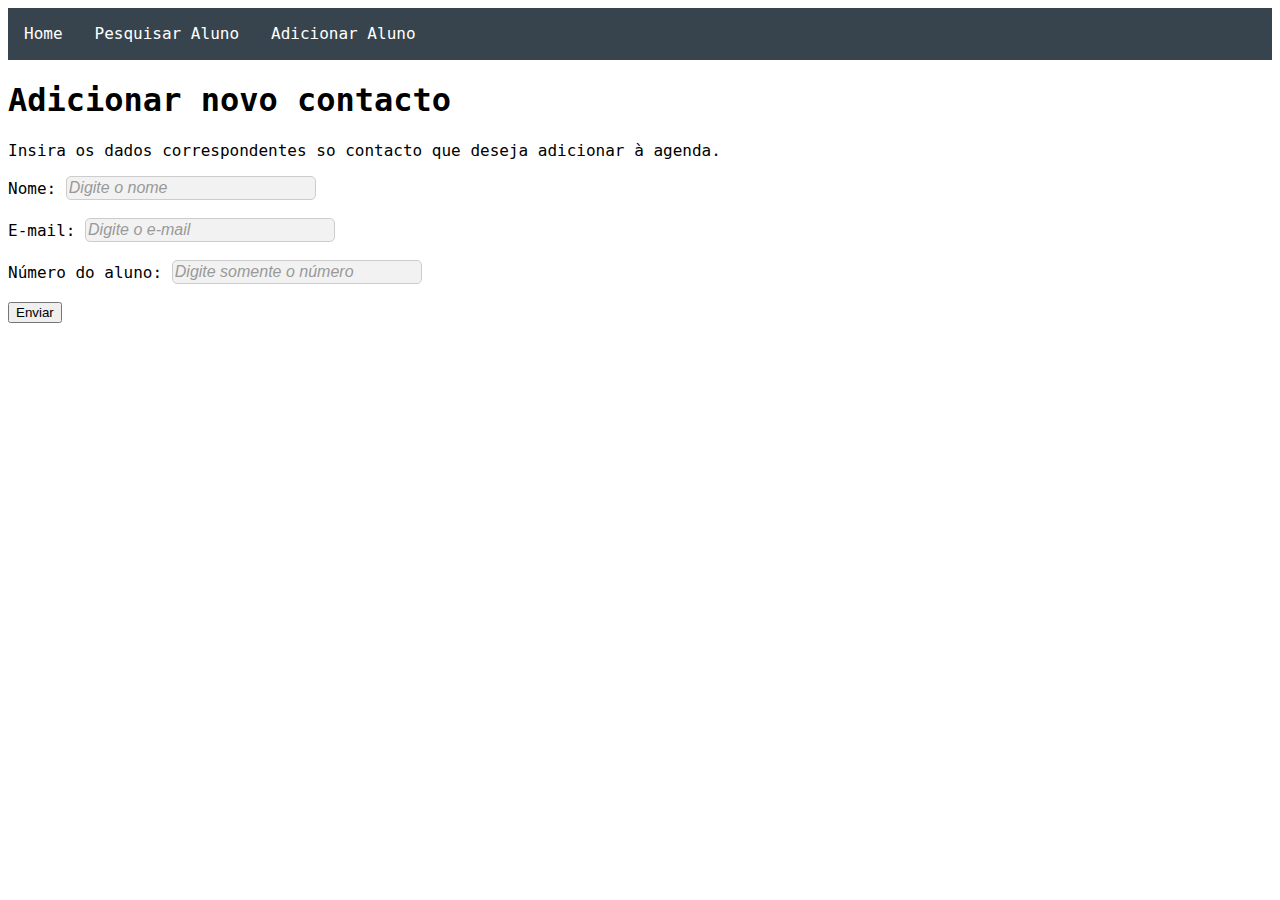
==== novo-contacto.html @ bfbafc1c "Initial commit" ====
<!DOCTYPE html>
<html lang="pt-pt">
<head>
    <link href="estilos.css" rel="stylesheet">
    <meta charset="UTF-8">
    <meta http-equiv="X-UA-Compatible" content="IE=edge">
    <meta name="viewport" content="width=device-width, initial-scale=1.0">
    <title>Adicionar novo contacto</title>
</head>
<body>
    <ul>
        <li><a href="index.html">Home</a></li>
        <li class="dropdown">
          <a class="dropbtn">Pesquisar Aluno</a>
          <div class="dropdown-content">
            <a href="pesquisa-por-numero.html">Por número do aluno</a>
            <a href="pesquisa-por-nome.html">Por nome do aluno</a>
          </div>
        </li>
        <li><a href="novo-contacto.html">Adicionar Aluno</a></li>
      </ul>
    
    <h1>Adicionar novo contacto</h1>
    <p>Insira os dados correspondentes so contacto que deseja adicionar à agenda.</p>

    <form action="novo-contacto.php" method="post" id="dadosForm">
        <div>
            <label for="nome">Nome: </label>
            <input type="text" name="nome" placeholder="Digite o nome">
        </div>
        <br>
        <div>
            <label for="email">E-mail: </label>
            <input type="email" name="email" placeholder="Digite o e-mail">
        </div>
        <br>
        <div>
            <label for="numero">Número do aluno: </label>
            <input type="number" name="numero" placeholder="Digite somente o número">
        </div>
        <br>
        <button onclick="submeterFormulario('dadosForm')">Enviar</button>
    </form>
        <div id="resultado"></div>

    <script src="scripts.js"></script>
    <script src="https://code.jquery.com/jquery-3.6.4.min.js" integrity="sha256-oP6HI9z1XaZNBrJURtCoUT5SUnxFr8s3BzRl+cbzUq8=" crossorigin="anonymous"></script>
    
</body>
</html>
---- estilos.css ----
body {
  background-color:white;
}

h1 {
  font-family: Andale, monospace;
  font-size: 2rem;
  font-weight: bold;
  list-style: 1.2;
}

p, label, input {
  font-family: Andale, monospace;
  font-size: 1rem;
  font-weight: normal;
}

input::placeholder {
  color: #999;
  font-family: Andale, sans-serif;
  font-size: 1rem;
  font-style: italic;
}


input {
  border: 1px solid #ccc;
  border-radius: 5px;
  box-sizing: border-box;
  background-color: #f2f2f2;
  width: 250px;
  height: 1.5rem;
  
}


ul {
  list-style-type: none;
  margin: 0;
  padding: 0;
  overflow: hidden;
  background-color: #38444d;
}

li {
  float: left;
}

li a, .dropbtn {
  display: inline-block;
  color: white;
  text-align: center;
  padding: 14px 16px;
  text-decoration: none;
  font-family: Andale, monospace;
  font-size: 1rem;
  font-weight: normal;
  line-height: 1.5;
}

li a:hover, .dropdown:hover .dropbtn {
  background-color: #728796;
}

li.dropdown {
  display: inline-block;
}

.dropdown-content {
  display: none;
  position: absolute;
  background-color: #f9f9f9;
  min-width: 160px;
  box-shadow: 0px 8px 16px 0px rgba(0,0,0,0.2);
  z-index: 1;
}

.dropdown-content a {
  color: black;
  padding: 12px 16px;
  text-decoration: none;
  display: block;
  text-align: left;
}

.dropdown-content a:hover {background-color: #f1f1f1;}

.dropdown:hover .dropdown-content {
  display: block;
}

.dropdown:hover .dropdown-content {
  display: block;
}

#menu {
  width: 100%;
  height: 100%;
}
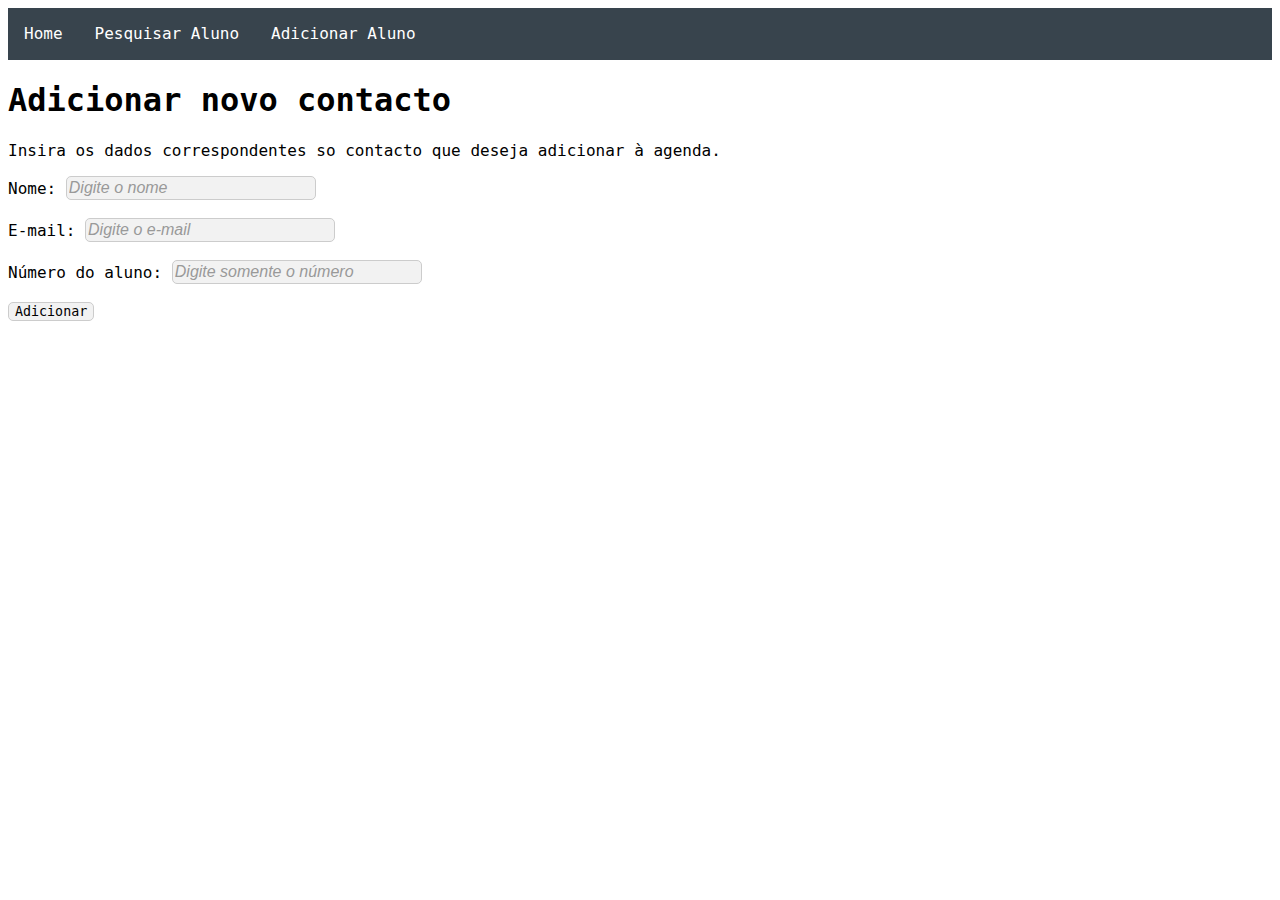
==== commit 3b9e275e: "novas correcoes de css" ====
--- a/novo-contacto.html
+++ b/novo-contacto.html
@@ -39,7 +39,7 @@
             <input type="number" name="numero" placeholder="Digite somente o número">
         </div>
         <br>
-        <button onclick="submeterFormulario('dadosForm')">Enviar</button>
+        <button onclick="submeterFormulario('dadosForm')">Adicionar</button>
     </form>
         <div id="resultado"></div>
 
--- a/estilos.css
+++ b/estilos.css
@@ -20,6 +20,15 @@
   font-family: Andale, sans-serif;
   font-size: 1rem;
   font-style: italic;
+}
+
+button {
+  border: 1px solid #ccc;
+  border-radius: 5px;
+  box-sizing: border-box;
+  background-color: #f2f2f2;
+  font-family: Andale, monospace;
+
 }
 
 
